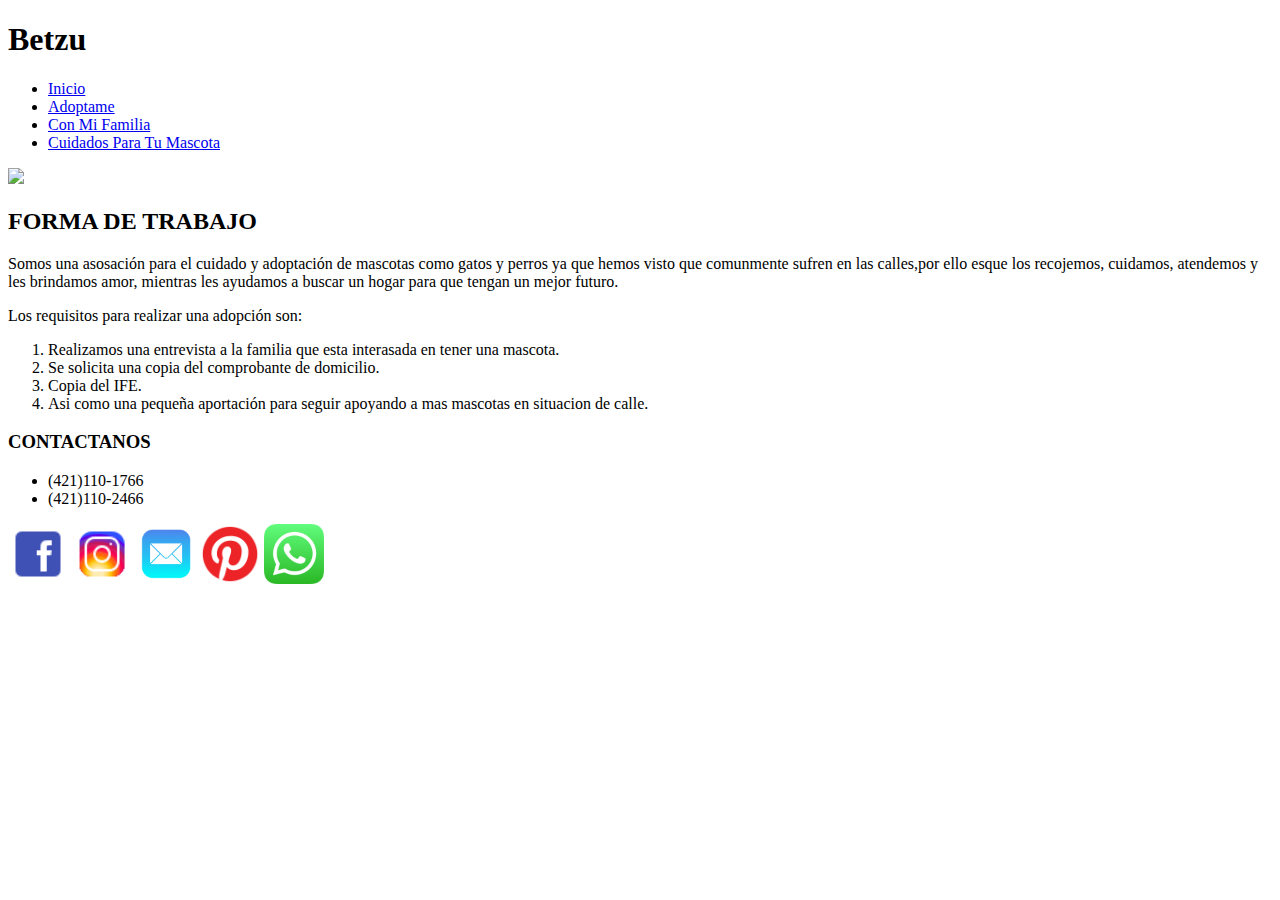
==== index.html @ df6b76ae "Initial commit" ====
<!DOCTYPE html>
<html>
<head>
	<meta charset="utf-8"> 
	<title>Betzu</title>
	<link rel="icon" href="img/icono.jpg">
	<link rel="stylesheet" type="text/css" href="css/Estilo1.css">

</head>
<body>
	<header >
		<nav>
			<h1>Betzu</h1>
			<ul id="lista1">
				<li> <a href ="index.html">Inicio</a> </li>
				<li> <a href ="Adopcion.html">Adoptame</a></li>
				<li> <a href ="EnMiHogar.html">Con Mi Familia</a> </li>
				<li> <a href ="Recomendaciones.html">Cuidados Para Tu Mascota</a> </li>
			</ul>
		</nav>
	</header >

	<section>
		<img  class="img" src="img/mascotas1.jpg" width="800">
		<article>
			<h2>FORMA DE TRABAJO</h2>
			<p>Somos una asosación para el cuidado y adoptación de mascotas como gatos y perros ya que hemos visto que comunmente sufren en las calles,por ello esque los recojemos, cuidamos, atendemos y les brindamos amor, mientras les ayudamos a buscar un hogar para que tengan un mejor futuro.
				<br>
		    <p>Los requisitos para realizar una adopción son:</p>
		   	<ol>
				<li>Realizamos una entrevista a la familia que esta interasada en tener una mascota.</li>
				<li>Se solicita una copia del comprobante de domicilio.</li>
				<li>Copia del IFE.</li>
				<li>Asi como una pequeña aportación para seguir apoyando a mas mascotas en situacion de calle.</li>
			</ol>

			<h3>CONTACTANOS</h3>
			
			<ul id="lista3">
				<li>(421)110-1766</li>
				<li>(421)110-2466</li>
		    </ul>
		</article>
	</section>
	<footer>
		<a class="centericon" href="http://facebook.com/" target=black ><img src="img/facebook.png" 
			width="60" heigth ="60"></a>
	    <a class="centericon" href="http://www.instragram.com/" target=black ><img src="img/instagram.png" width="60" heigth ="60"></a>
        <a class="centericon" href="http://www.email.com" target=black ><img src= "img/email.png" width="60" heigth ="60"></a>
        <a class="centericon" href="http://www.pinterest.com" target=black ><img src= "img/pinterest.png" width="60" heigth ="60"></a>
        <a class="centericon" href="http://www.whatsapp.com" target=black ><img src= "img/whatsapp.png" width="60" heigth ="60"></a>
	</footer>
	</body>
	</html>
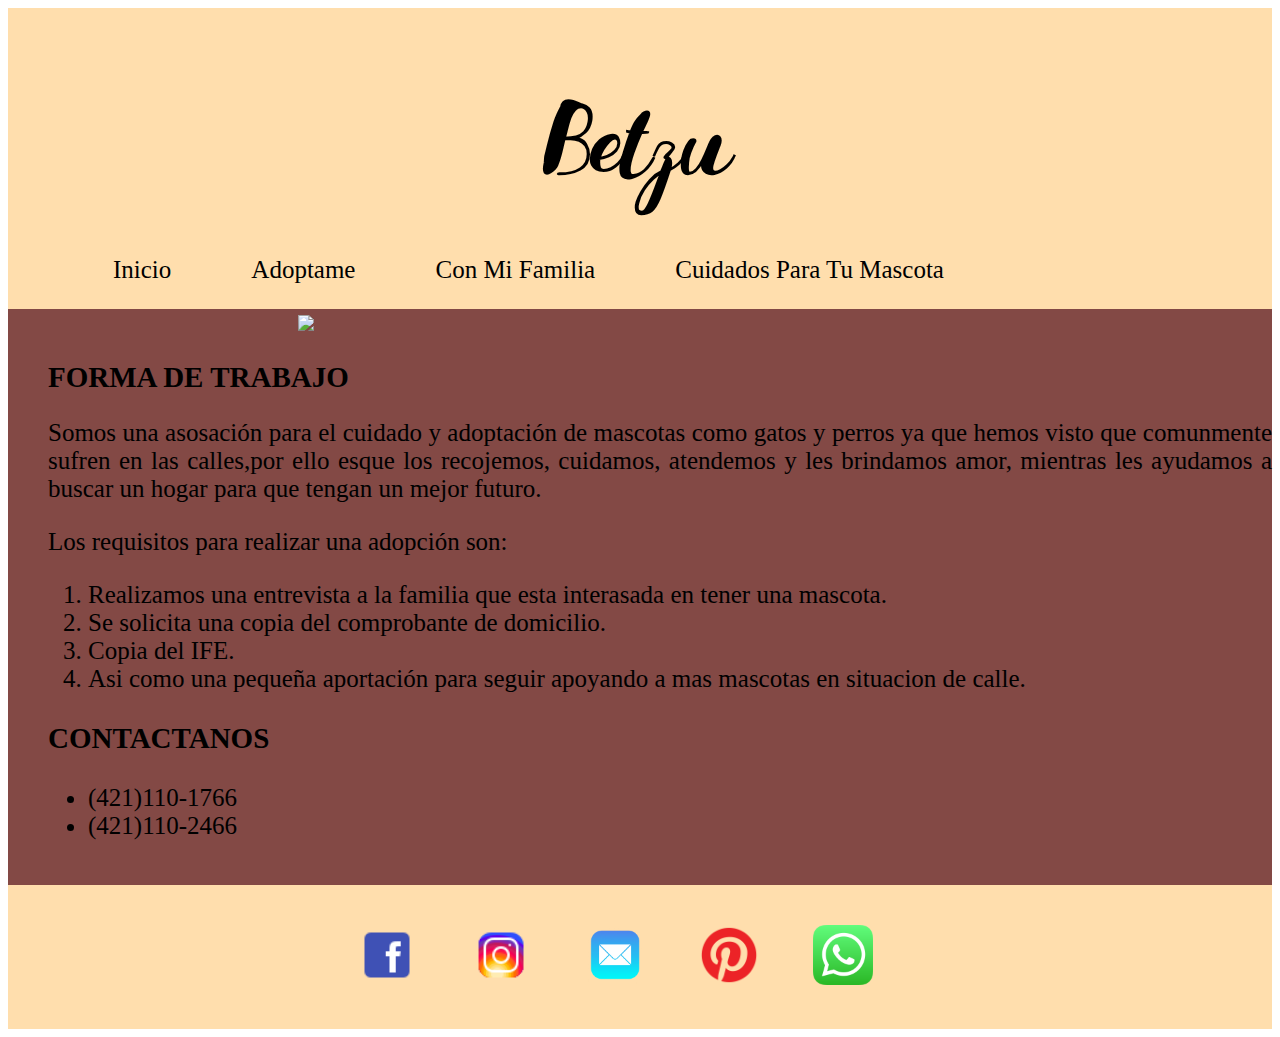
==== commit a85dc7cb: "Update index.html" ====
--- a/index.html
+++ b/index.html
@@ -4,7 +4,7 @@
 	<meta charset="utf-8"> 
 	<title>Betzu</title>
 	<link rel="icon" href="img/icono.jpg">
-	<link rel="stylesheet" type="text/css" href="css/Estilo1.css">
+	<link rel="stylesheet" type="text/css" href="css/Estilo1.CSS">
 
 </head>
 <body>
@@ -51,4 +51,4 @@
         <a class="centericon" href="http://www.whatsapp.com" target=black ><img src= "img/whatsapp.png" width="60" heigth ="60"></a>
 	</footer>
 	</body>
-	</html>+	</html>
--- a/css/Estilo1.CSS
+++ b/css/Estilo1.CSS
@@ -0,0 +1,83 @@
+@font-face {
+	font-family:Marseline;
+	src:url(../fonts/Marseline.ttf);
+}
+h1{
+	font-family:Marseline;
+	color:black;
+	font-size: 80px;   
+}
+
+header{
+    background-color:#FFDEAD;
+    padding: 25px;
+    font-size: 25px;
+    font-family: Jokerman;
+    text-align: center;
+}
+
+.img{
+	text-align:center;
+	padding-left:250px;
+	margin: 0;
+    clear: both;
+}
+
+#lista1{
+	 list-style-type: none;
+	 margin: 0;
+	 padding: 0;
+	 overflow: hidden;
+}
+
+li a{
+	float:left;
+	padding-top:20px;
+	padding-left: 80px;
+	display: block;
+	color:black;
+	text-decoration:none;
+}
+
+h2{
+	font-family: Algerian;
+	font-size: 29px;
+	color: #000000;
+}
+
+h3{
+	font-family: "Algerian";
+	font-size: 29px;
+	color: #000000;
+}
+
+section{
+     float: left;
+     font-family: "Frank Ruehl";
+     font-size: 25px;
+     color: #000000;
+     text-align: justify;
+     clear: both;
+     padding-left: 40px;
+     background-color: rgb(131, 73, 69);
+}
+
+article{
+	padding-bottom: 20px;
+	float;left: 
+}
+
+.imgarticle{
+    background-color:rgb(104,51,42);
+	float: left;
+	margin-right:  20px;
+}
+footer{
+	clear: both;
+	background-color:#FFDEAD;
+	padding: 40px;
+	text-align: center;
+}
+.centericon{
+	  padding-right: 50px;
+}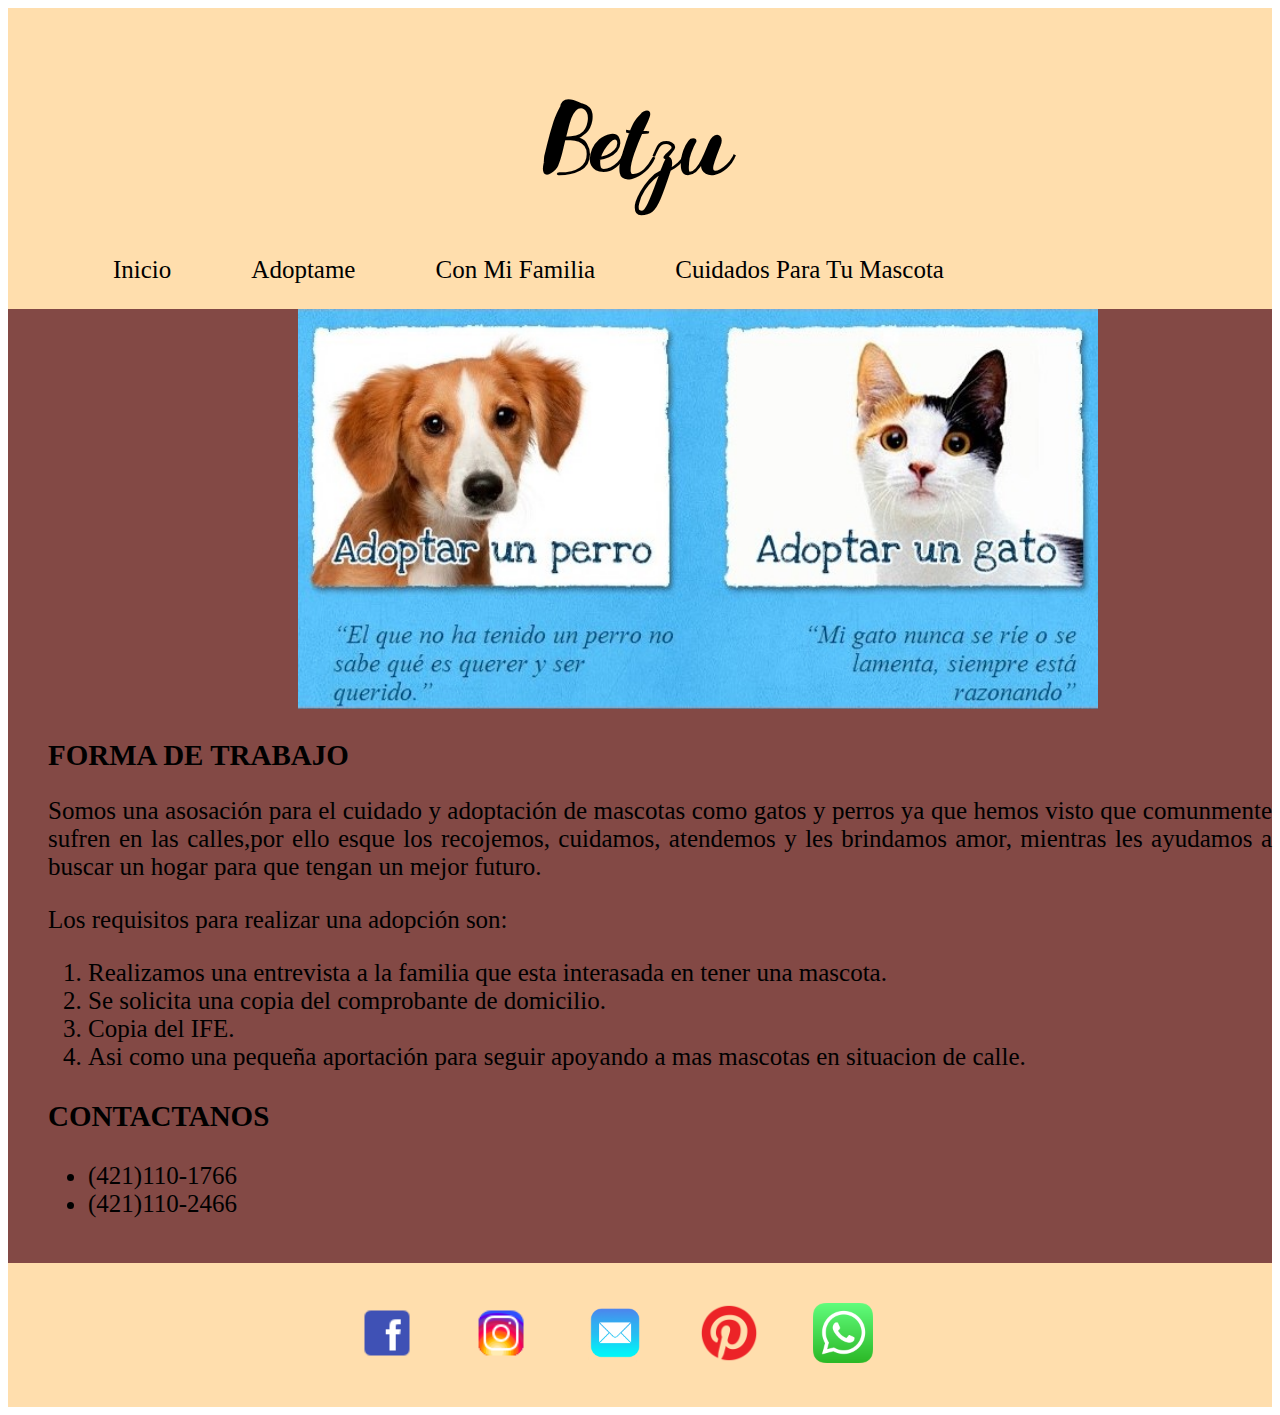
==== commit aa03aae5: "Update index.html" ====
--- a/index.html
+++ b/index.html
@@ -21,7 +21,7 @@
 	</header >
 
 	<section>
-		<img  class="img" src="img/mascotas1.jpg" width="800">
+		<img  class="img" src="img/mascotas1.JPG" width="800">
 		<article>
 			<h2>FORMA DE TRABAJO</h2>
 			<p>Somos una asosación para el cuidado y adoptación de mascotas como gatos y perros ya que hemos visto que comunmente sufren en las calles,por ello esque los recojemos, cuidamos, atendemos y les brindamos amor, mientras les ayudamos a buscar un hogar para que tengan un mejor futuro.
